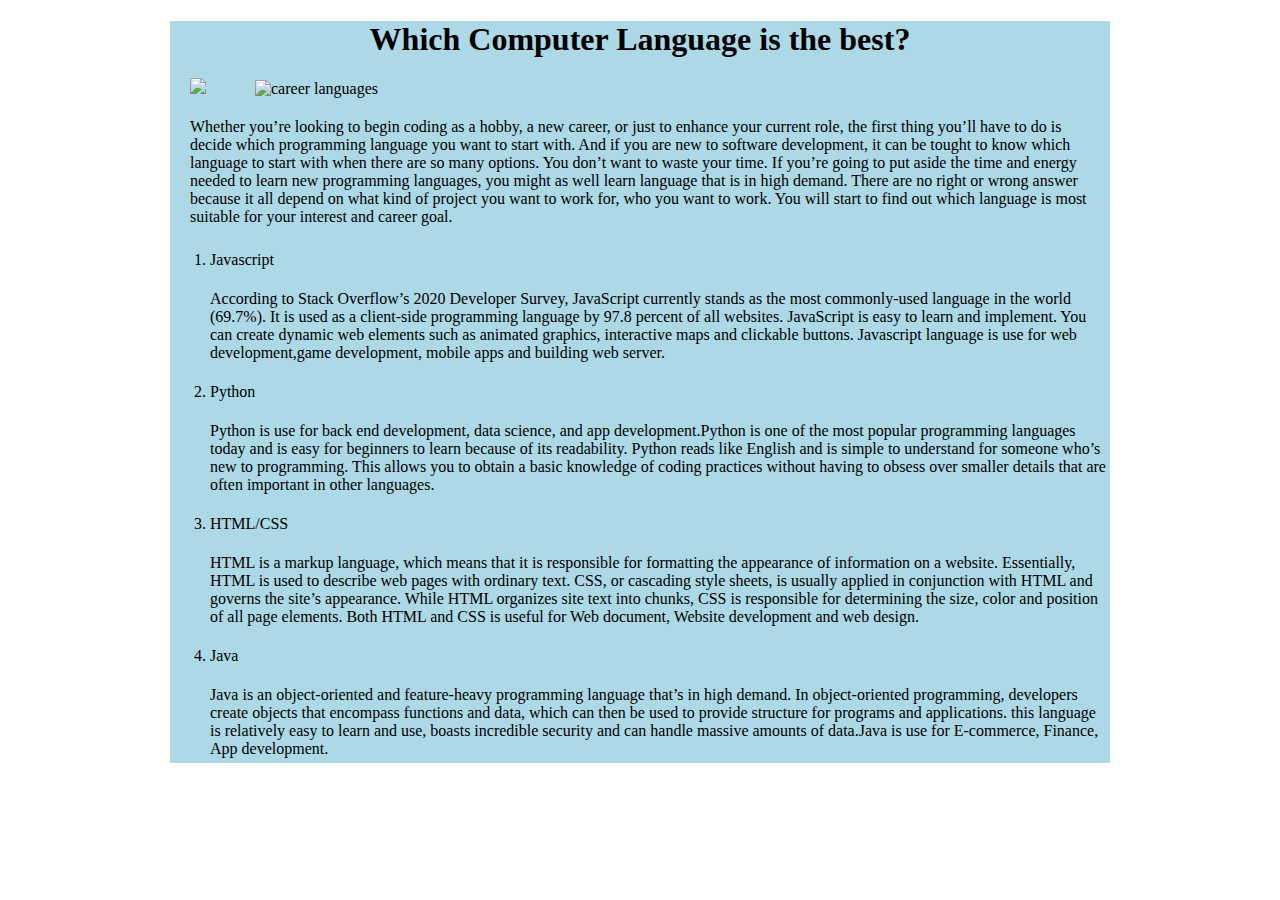
==== A6_Niang.html @ 8b84d7b0 "Add files via upload" ====
<!doctype html>
<html lang="en">
<head>
<meta charset="UTF-8">
<title>Website for it115</title>


<style> 
/* style starts*/

#main{
    width:940px;
   
    background:lightblue;
    margin: 0 auto 0;
}
h1{
   text-align: center;
   margin-bottom: 20px;
}

#first {
    
   padding-left: 20px;
   padding-right: 25px;
}

#second {
    margin-left: 20px;
    
}

p.paragraph{
margin: 20px 20px;
}

p{
    padding-bottom: 5px;
    
}





</style>
</head>
<body>
<!--code starts-->
<div id="main">
<h1> Which Computer Language is the best? </h1>
<img id="first" src="images/languages_1_400x300.png" >
<img id="second" src="./images/career_language_400x300.jpg" alt="career languages">


<p class="paragraph">Whether you’re looking to begin coding as a hobby, a new career, or just to enhance your current role,  
the first thing you’ll have to do is decide which programming language you want to start with. And if you are new to software
development, it can be tought to know which language to start with when there are so many options. You don’t want to waste your time. If you’re going to put aside the time and energy needed to learn new programming languages, you might as well learn language that is in high demand.
There are no right or wrong answer because it all depend on what kind of project you want to work for, who you want to work. You will start to find out which language is most suitable for your interest and career goal.
 </p>



<ol>
<li> 
    <p>Javascript</p>
    <p> According to Stack Overflow’s 2020 Developer Survey, JavaScript currently stands as the most commonly-used language in the world (69.7%).  It is used as a client-side programming language by 97.8 percent of all websites. 
        JavaScript is easy to learn and implement. You can  create dynamic web elements such as animated graphics, interactive maps and  clickable buttons. Javascript language is use for web development,game development, mobile apps and building web server.
    </p>
</li>


<li>
    <p> Python </p>    
    <p>Python is use for back end development, data science, and app development.Python is one of the most popular programming languages today and is easy for beginners to learn because of its readability.
 Python reads like English and is simple to understand for someone who’s new to programming.
  This allows you to obtain a basic knowledge of coding practices without having to obsess over smaller details that are often important in other languages.

</p>
</li>


<li>
    <p>HTML/CSS</p>
    <p> HTML is a markup language, which means that it is responsible for formatting the appearance of information on a website. Essentially, HTML is used to describe web pages with ordinary text. CSS, or cascading style sheets, is usually applied in conjunction with HTML and governs the site’s appearance. While HTML organizes site text into chunks, CSS is responsible for determining the size, color and position of all page elements.  
    Both HTML and CSS is useful for Web document, Website development and web design.
    </p>
</li>

<li>
    <p>Java
    <p>Java is an object-oriented and feature-heavy programming language that’s in high demand. In object-oriented programming, developers create objects that encompass functions and data, which can then be used to provide structure for programs and applications.  
    this language is relatively easy to learn and use, boasts incredible security and can handle massive amounts of data.Java is use for E-commerce, Finance, App development.
    </p>










</div>
</body>
</html>
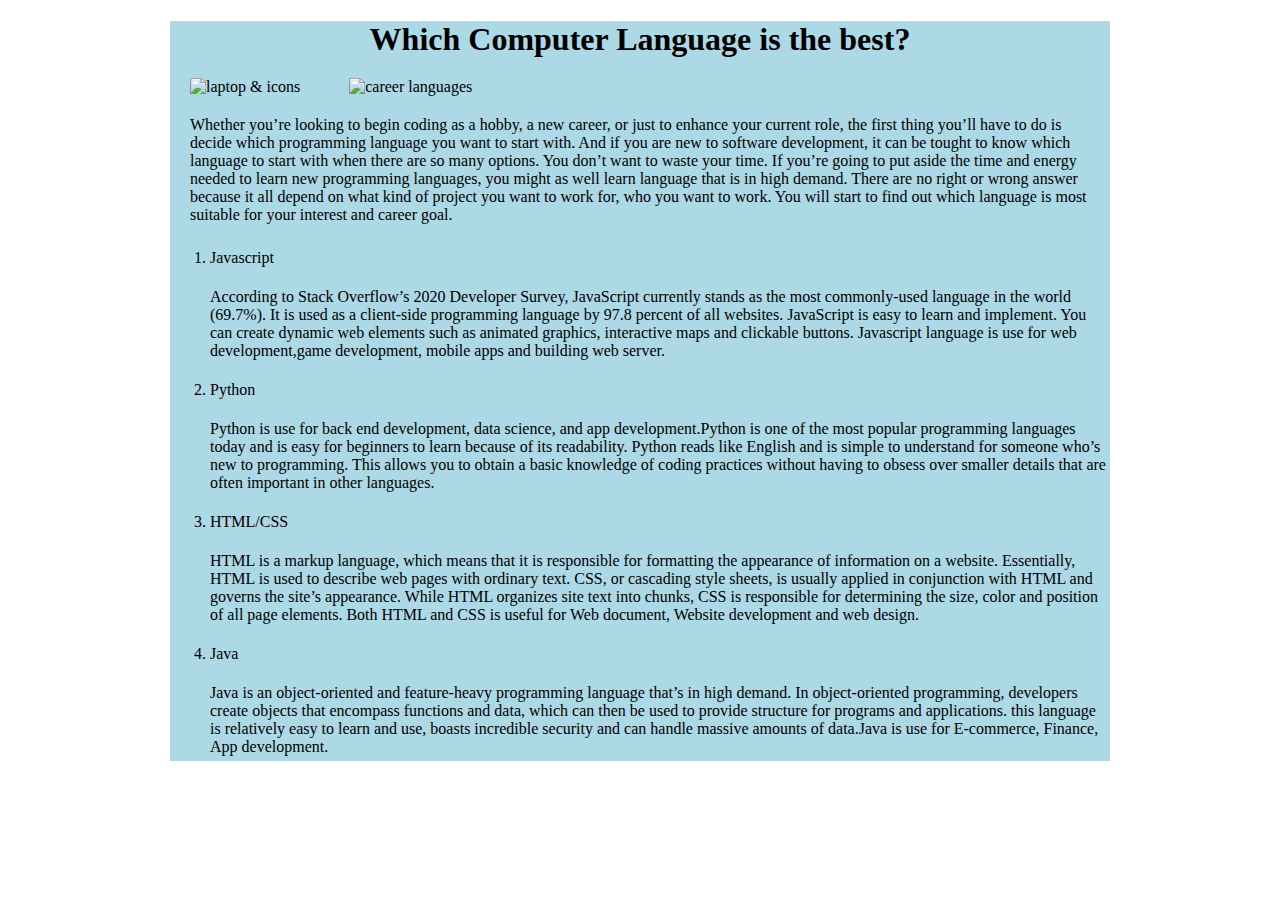
==== commit 58d9dea2: "Update A6_Niang.html" ====
--- a/A6_Niang.html
+++ b/A6_Niang.html
@@ -50,7 +50,7 @@
 <!--code starts-->
 <div id="main">
 <h1> Which Computer Language is the best? </h1>
-<img id="first" src="images/languages_1_400x300.png" >
+<img id="first" src="images/languages_1_400x300.png" alt="laptop & icons">
 <img id="second" src="./images/career_language_400x300.jpg" alt="career languages">
 
 
@@ -89,7 +89,7 @@
 </li>
 
 <li>
-    <p>Java
+    <p>Java</p>
     <p>Java is an object-oriented and feature-heavy programming language that’s in high demand. In object-oriented programming, developers create objects that encompass functions and data, which can then be used to provide structure for programs and applications.  
     this language is relatively easy to learn and use, boasts incredible security and can handle massive amounts of data.Java is use for E-commerce, Finance, App development.
     </p>
